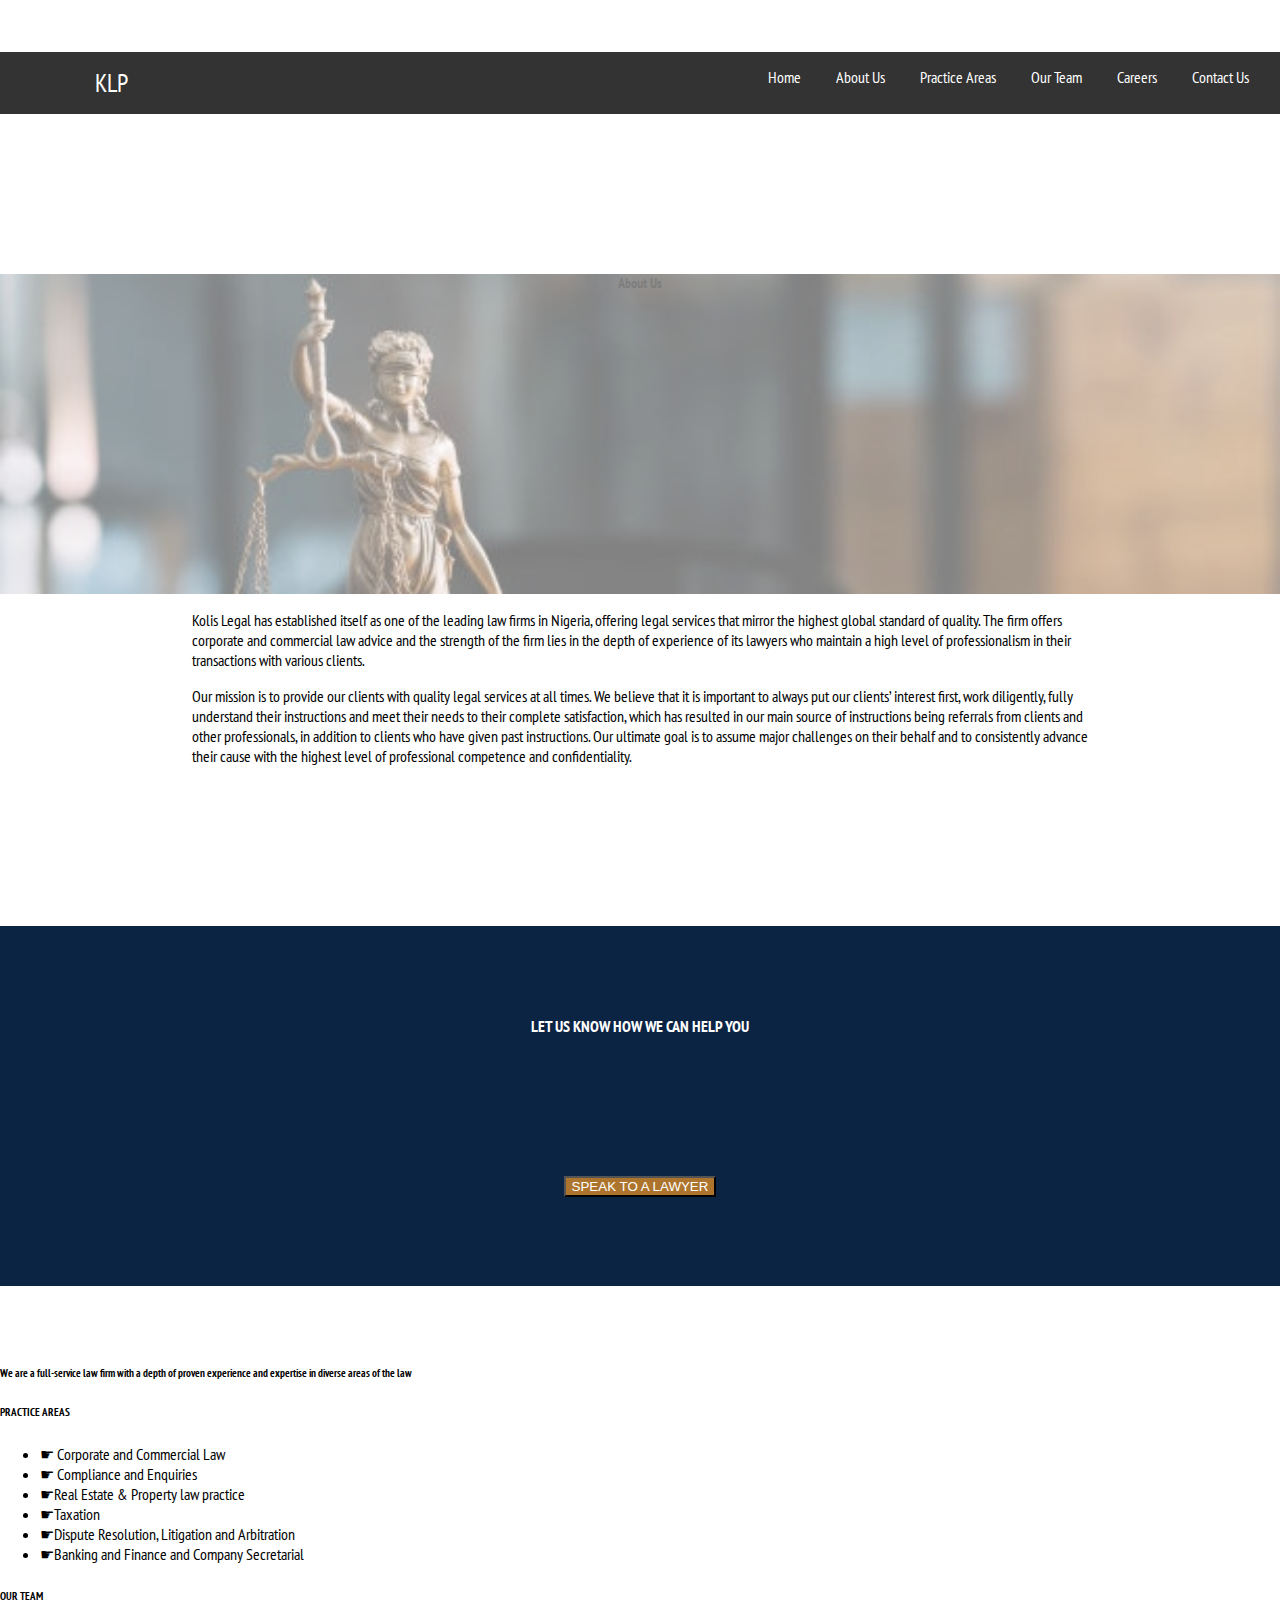
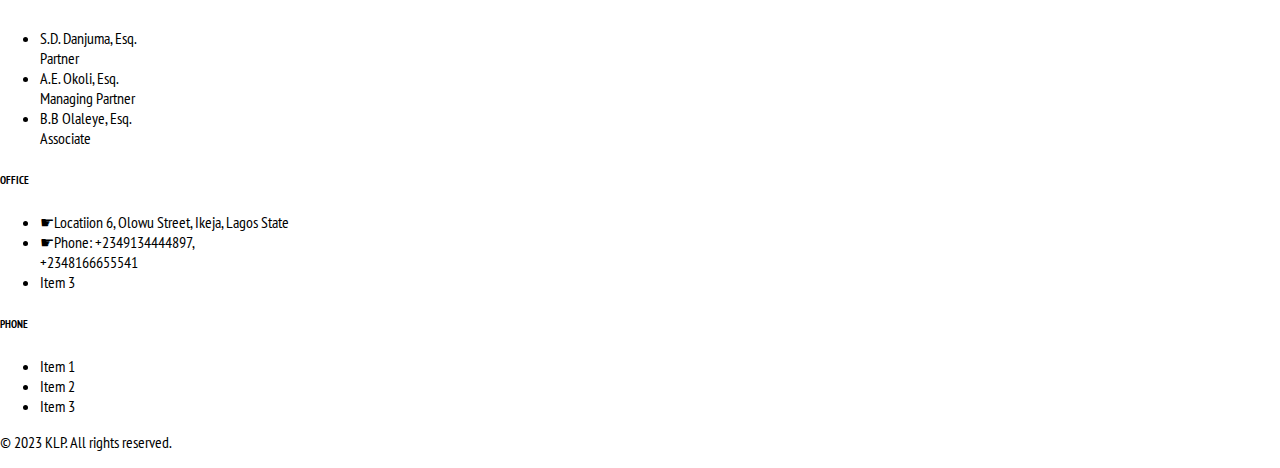
==== about.html @ 84a255ed "first commit" ====
<!DOCTYPE html>
<html lang="en">
<head>
    <meta charset="UTF-8">
    <link rel="stylesheet" href="styles.css">
    <meta name="viewport" content="width=device-width, initial-scale=1.0">
    <link rel="preconnect" href="https://fonts.googleapis.com">
    <link rel="preconnect" href="https://fonts.googleapis.com">
<link rel="preconnect" href="https://fonts.gstatic.com" crossorigin>
<link href="https://fonts.googleapis.com/css2?family=PT+Sans+Narrow:wght@400;700&display=swap" rel="stylesheet">
<link rel="preconnect" href="https://fonts.gstatic.com" crossorigin>
<link href="https://fonts.googleapis.com/css2?family=Montserrat:ital,wght@0,400;0,500;1,400&display=swap" rel="stylesheet">
    <link href="https://cdn.jsdelivr.net/npm/bootstrap@5.3.1/dist/css/bootstrap.min.css" rel="stylesheet" integrity="sha384-4bw+/aepP/YC94hEpVNVgiZdgIC5+VKNBQNGCHeKRQN+PtmoHDEXuppvnDJzQIu9" crossorigin="anonymous">
    <title>About us</title>
</head>
<body>
    <div class="navbar fixed-top">
        <div>
          <div class="logo">
              KLP 
          </div>
        </div>
      
        <div>
      <a href="klp.html">Home</a>
        <a href="about.html">About Us</a>
        <a href="area-of-practice.html">Practice Areas</a>
        <a href="#">Our Team</a>
        <!-- <a href="#">Insights</a> -->
        <a href="#">Careers</a>
        <a href="#">Contact Us</a>
        </div>
      </div>







      <div class="about-div-one">
        <h2 class="about-div-h2"> About Us</h2>
      </div>

<div class="about-us-feeds">
    <p class="about-us-para1">
        Kolis Legal has established itself as one of the leading law firms in Nigeria, 
        offering legal services that mirror the highest global standard of quality. 
        The firm offers corporate and commercial law advice and the strength of the firm
         lies in the depth of experience of its lawyers who maintain a high level of professionalism 
         in their transactions with various clients.
    </p>

    <p class="about-us-para2">

        Our mission is to provide our clients with quality legal services at all times. We believe that it is 
        important to always put our clients’ interest first, work diligently, fully understand their instructions 
        and meet their needs to their complete satisfaction, which has resulted in our main source of instructions being
         referrals from clients and other professionals, in addition to clients who have given past instructions.
        Our ultimate goal is to assume major challenges on their behalf and to consistently advance their cause with 
        the highest level of professional competence and confidentiality.
    </p>


</div>









      <section>
        <div class="container-fluid parent-div">
            <div class="row">
                <div class="col-md-6 centered-div">
                   
                    <div>
                        <h4 class="div-h4"> LET US KNOW HOW WE CAN HELP YOU </h4>
                    </div>
                </div>
                <div class="col-md-6 centered-div">
                    <!-- Child 2 -->
                    <div>
                        <button>
                        SPEAK TO A LAWYER
                        </button>
                    </div>
                </div>
            </div>
        </div>
    </section>
    
    
    
    <section>
        <footer class="footer footer-div">
            <div class="container">
                <div class="row">
                    <div class="col-md-3 text-justify">
                     
                        <h6>We are a full-service law firm with a depth of proven experience and expertise in diverse areas of the law </h6>
                       
                    </div>
                    <div class="col-md-3">
                        <!-- Footer Column 2 -->
                        <h6>PRACTICE AREAS</h6>
                        <ul class="text-left">
                            <li>&#9755; Corporate and Commercial Law</li>
                            <li>&#9755; Compliance and Enquiries</li>
                            <li>&#9755;Real Estate & Property law practice</li>
                            <li>&#9755;Taxation</li>
                            <li>&#9755;Dispute Resolution, Litigation and Arbitration</li>
                            <li>&#9755;Banking and Finance and Company Secretarial </li>
                        </ul>
                    </div>
                    <div class="col-md-3">
                        <!-- Footer Column 3 -->
                        <h6>OUR TEAM</h6>
                        <ul class="text-left text-decoration-none">
                            <li class="text-decoration-none">	S.D. Danjuma, Esq.  <br> Partner</li>
                            <li> A.E. Okoli, Esq. <br> Managing Partner</li>
                            <li>	B.B Olaleye, Esq. <br> Associate</li>
                        </ulclass="text-left">
                    </div>
                    <div class="col-md-3">
                        <!-- Footer Column 4 -->
                        <h6>OFFICE</h6>
                        <ul>
                            <li>&#9755;Locatiion 6, Olowu Street, Ikeja, Lagos State</li>
                            <li>	&#9755;Phone: +2349134444897, <br> +2348166655541</li>
                            <li>Item 3</li>
                        </ul>
                        <h6>PHONE</h6>
                        <ul>
                            <li>Item 1</li>
                            <li>Item 2</li>
                            <li>Item 3</li>
                        </ul>
                    </div>
                </div>
            </div>
        </footer>
    
        <!-- Copyright Div -->
        <div class="container text-center mt-4">
            <p>&copy; 2023 KLP. All rights reserved.</p>
        </div>
    </section>
    









</body>
</html>
---- styles.css ----
*, *::after, *::before{

  box-sizing: border-box;
}

body {
    margin:0;
    font-family: 'PT Sans Narrow', sans-serif!important;
    padding-top: 52px;
  }
  
  .navbar {
    background-color: #333;
    overflow: hidden;
    display: flex;
    justify-content: space-between;
    padding: 15px;
    
    margin-bottom: 9px;
  }
  
  .navbar a {
    
    
    color: white;
    text-align: center;
    padding: 14px 16px;
    padding-bottom: 5px;
    text-decoration: none;
  }
  
  .navbar a:hover, .navbar a:active {
    border-bottom: 2px solid white;

    
  }
  
  .logo {
    color: white;
    font-size: 25px;
    margin-left: 5rem;
  }

 /* carosel */
.carousel-section{
  margin: 0;
  padding: 0;
  display: flex;
  justify-content: center;
  align-items: center;
}

 .carousel-container {
  position: relative;
  overflow: hidden;
  width: 100%;
 
}

.carousel {
  height: 30rem;
  position: relative;
  display: flex;
  transition: transform 0.5s ease-in-out;
  -webkit-transition: transform 0.5s ease-in-out;
  -moz-transition: transform 0.5s ease-in-out;
  -ms-transition: transform 0.5s ease-in-out;
  -o-transition: transform 0.5s ease-in-out;
}

.carousel-slide {
  flex: 0 0 100%;
  height: 100%;
  width: 100%;
  background-size: cover;
  background-position: center;
  position: absolute;
  top: 0;
  left: 0;
}

.carousel-content {
  position: absolute;
  bottom: 10rem;
  left: 20px;
  background-color: rgba(255, 255, 255, 0.8);
  padding: 20px;
  box-shadow: 0px 0px 5px rgba(0, 0, 0, 0.2);
  border-radius: 5px;
  text-align: center;
  transform: translateY(20px);
  transition: transform 0.5s ease-in-out, opacity 0.5s ease-in-out;
}

h2 {
  font-size: 24px;
}

p {
  font-size: 16px;
}

.carousel-section a {
  text-decoration: none;
  background-color: #007bff;
  color: white;
  padding: 5px 10px;
  border-radius: 3px;
}

.carousel-dots {
  text-align: center;
  margin-top: 10px;

}

.dot {
 
  display: inline-block;
  width: 12px;
  height: 12px;
  background-color: #888;
  border-radius: 50%;
  margin: 0 5px;
  cursor: pointer;
  
}

.dot.active {
  background-color: #007bff;
}


/* about */

.about-div{
  
  font-family: 'Montserrat', sans-serif !important;
  margin-left: 4rem !important;
  margin-right: 4rem !important;
  color: white !important;
  padding-top: 4rem;
}

.description-div{
  margin-top: 50px;
  background-color: #240620;
  color: white !important;
  height: 35rem;
  padding-bottom: 30px;
}


.center-container {
  text-align: center;
}
.custom-button {
  padding: 7px 10px;
  background-color: white;
  color: rgb(29, 4, 4);
  border: none;
  border-radius: 5px;
  cursor: pointer;
  box-shadow: 0px 4px 6px rgba(0, 0, 0, 0.1);
  transition: box-shadow 0.3s ease-in-out;
}

.custom-button:hover {
  box-shadow: 0px 8px 12px rgba(0, 0, 0, 0.2);
}


/* <!-- AREAS OF PRACTICE --> */
.area-practice{
  margin-bottom: 5rem;
}
.custom-box {
  padding: 20px;
  text-align: center;
  background-color: #fff;
  box-shadow: 0px 0px 10px rgba(0, 0, 255, 0.2);
  transition: box-shadow 0.3s ease-in-out;
}

.custom-box:hover {
  box-shadow: 0px 0px 20px rgba(0, 0, 255, 0.5);
}

.custom-box img {
  max-width: 100%;
}

.custom-box h4 {
  margin-top: 10px;
  font-size: 20px;
}

.resized-image{
      width: 60px; 
    height: auto; 
}

.box-file{
  height: 15rem;
  margin-top: 5rem;
}


/* NEED A LAWYER SECTION */
.parent-div {
  background-color: #0c2444;
  padding: 20px; /* Add padding for spacing */
}

/* Custom CSS to center the child divs */
.centered-div {
  display: flex;
  justify-content: center;
  align-items: center;
  height: 10rem;
  color: white; /* Make the parent div full viewport height */
}

button{
  background-color: #ac742c;
  color: white;
}

/* footer */

.footer-div{
  margin-top: 5rem;
}


/* 
About-us page */
.about-div-one{
  height: 20rem;
  width: 100%;
  background-color: #0f4279;
  margin-left: 0 !important;
  margin-top: 10rem !important;
  background-image: url(images/istockphoto-1449334081-612x612.jpg);
  background-repeat: no-repeat;
  background-size: cover;
  opacity: 0.5;
}

.about-div-h2{
/* margin: auto; */
text-align: center;
margin-top: 80px;

}
.about-us-feeds{
  margin: auto;
  width: 70%;
  margin-top: 10px;
  margin-bottom: 10rem;
}


/* responsive media queries  */

@media screen and (max-width: 934px){
  .description-div{
    
    height: 50rem;
  }
}

@media screen and (max-width: 672px){
  .description-div{
    
    height: 65rem;
  }
}

@media screen and (max-width: 520px){
  .description-div{
    
    height: 90rem;
  }
}

.p-para {
  font-size: 15px;
  text-align: justify;
  padding-bottom: 15px;
}

h1, h2 {
  font-size: 14px;
}

.h4-para{
  text-align: justify;
  font-size: 18px;
  padding-bottom: 15px;
}

.areas-of-practice{
  text-align: center;
  padding-top: 30px;
}

.form-group{
  margin-bottom: 8px;
}
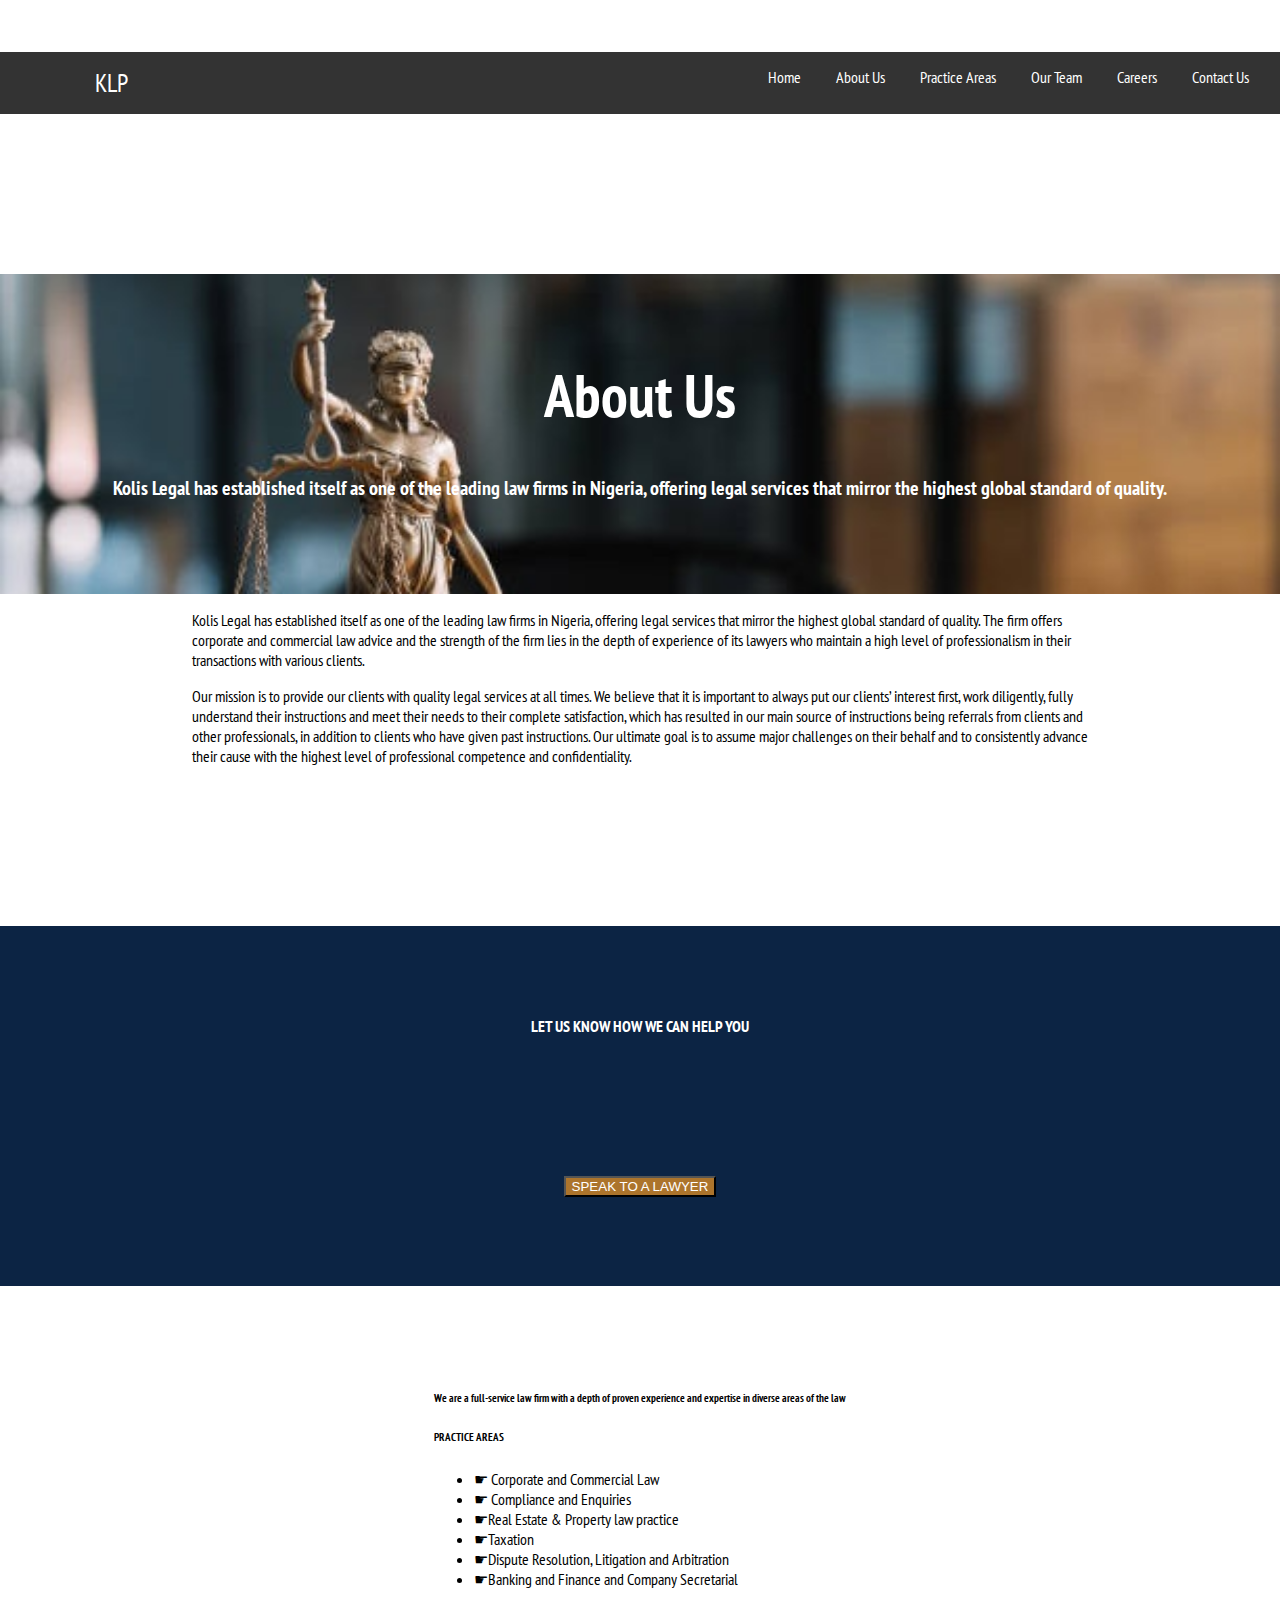
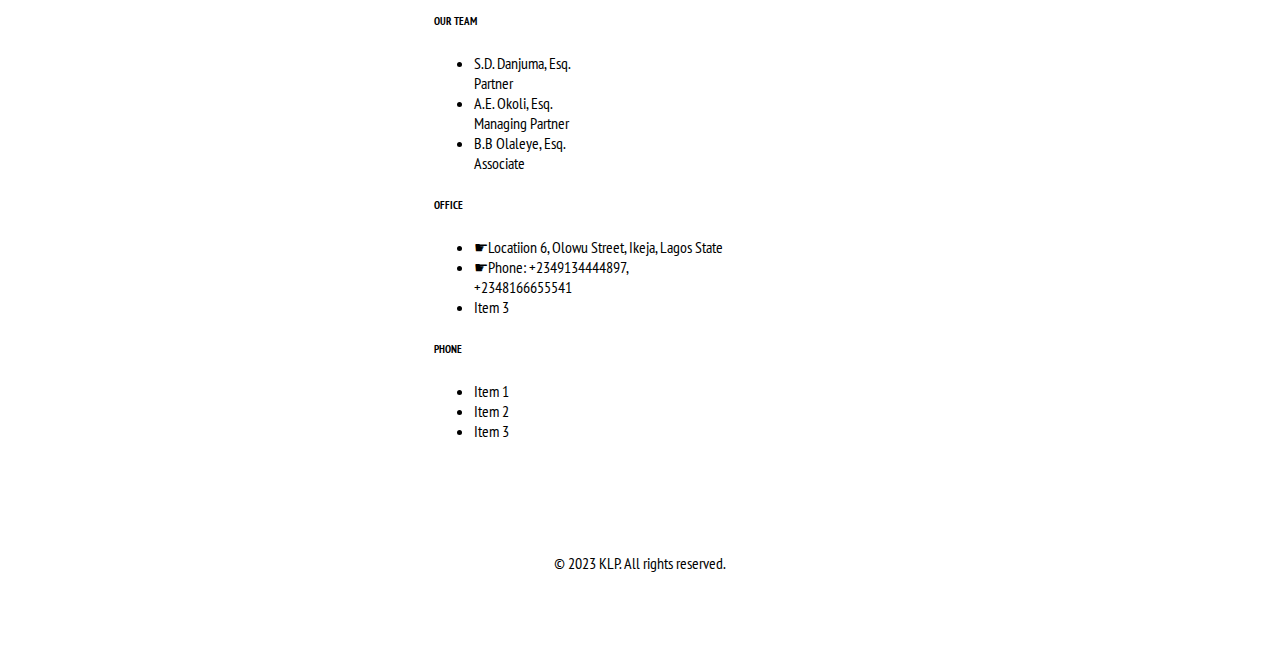
==== commit 41471e44: "add new" ====
--- a/about.html
+++ b/about.html
@@ -27,8 +27,8 @@
         <a href="area-of-practice.html">Practice Areas</a>
         <a href="#">Our Team</a>
         <!-- <a href="#">Insights</a> -->
-        <a href="#">Careers</a>
-        <a href="#">Contact Us</a>
+        <a href="career.html">Careers</a>
+        <a href="contact.html">Contact Us</a>
         </div>
       </div>
 
@@ -38,9 +38,20 @@
 
 
 
-      <div class="about-div-one">
-        <h2 class="about-div-h2"> About Us</h2>
-      </div>
+
+      <div class="career-first-div">
+        <h1 class="career-h1-div">
+            About Us <br> <span class="career-h1-span"> Kolis Legal has established itself as one of the leading law firms in Nigeria, offering legal services that mirror the highest global standard of quality.</span>
+        </h1>
+          </div>
+        
+
+
+
+
+
+
+
 
 <div class="about-us-feeds">
     <p class="about-us-para1">
--- a/styles.css
+++ b/styles.css
@@ -309,3 +309,95 @@
 .form-group{
   margin-bottom: 8px;
 }
+
+
+/* career page div */
+
+.career-first-div{
+  display: flex;
+  flex-direction: column;
+  justify-content: center; /* Vertical centering */
+  align-items: center; /* Horizontal centering */
+  height: 20rem;
+  width: 100%;
+  background-color: #0f4279;
+  margin-left: 0 !important;
+  margin-top: 10rem !important;
+  background-image: url(images/istockphoto-1449334081-612x612.jpg);
+  background-repeat: no-repeat;
+  background-size: cover;
+  
+}
+
+.career-h1-div{
+  text-align: center;
+  color: white;
+  font-size: 60px;
+}
+
+.career-h1-span{
+  font-size: 20px;
+}
+
+.career-second-div{
+  margin-top: 5rem;
+  height: 6rem;
+  text-align: center;
+  font-size: 10px;
+}
+
+/* form div css path */
+
+ /* Custom CSS for the form */
+ .container {
+  display: flex;
+  justify-content: center;
+  align-items: center;
+  /* height: 100vh; */
+  margin: auto;
+  margin-bottom: 5rem;
+}
+
+.custom-form {
+  width: 50%;
+  box-shadow: 0 4px 6px rgba(0, 0, 0, 0.1);
+  padding: 20px;
+  transition: box-shadow 0.3s;
+}
+
+.custom-form:hover {
+  box-shadow: 0 6px 10px rgba(0, 0, 0, 0.2);
+}
+
+.custom-form label {
+  display: block;
+  margin-bottom: 5px;
+}
+
+.custom-form input[type="text"],
+.custom-form input[type="email"],
+.custom-form input[type="file"] {
+  width: 100%;
+  padding: 10px;
+  margin-bottom: 10px;
+  border: 1px solid #ccc;
+  border-radius: 4px;
+}
+
+.custom-form input[type="file"] {
+  padding: 6px;
+}
+
+.custom-form button {
+  padding: 10px 20px;
+  background-color: #007BFF;
+  color: #fff;
+  border: none;
+  border-radius: 4px;
+  transition: background-color 0.3s;
+}
+
+.custom-form button:hover {
+  background-color: #0056b3;
+}
+
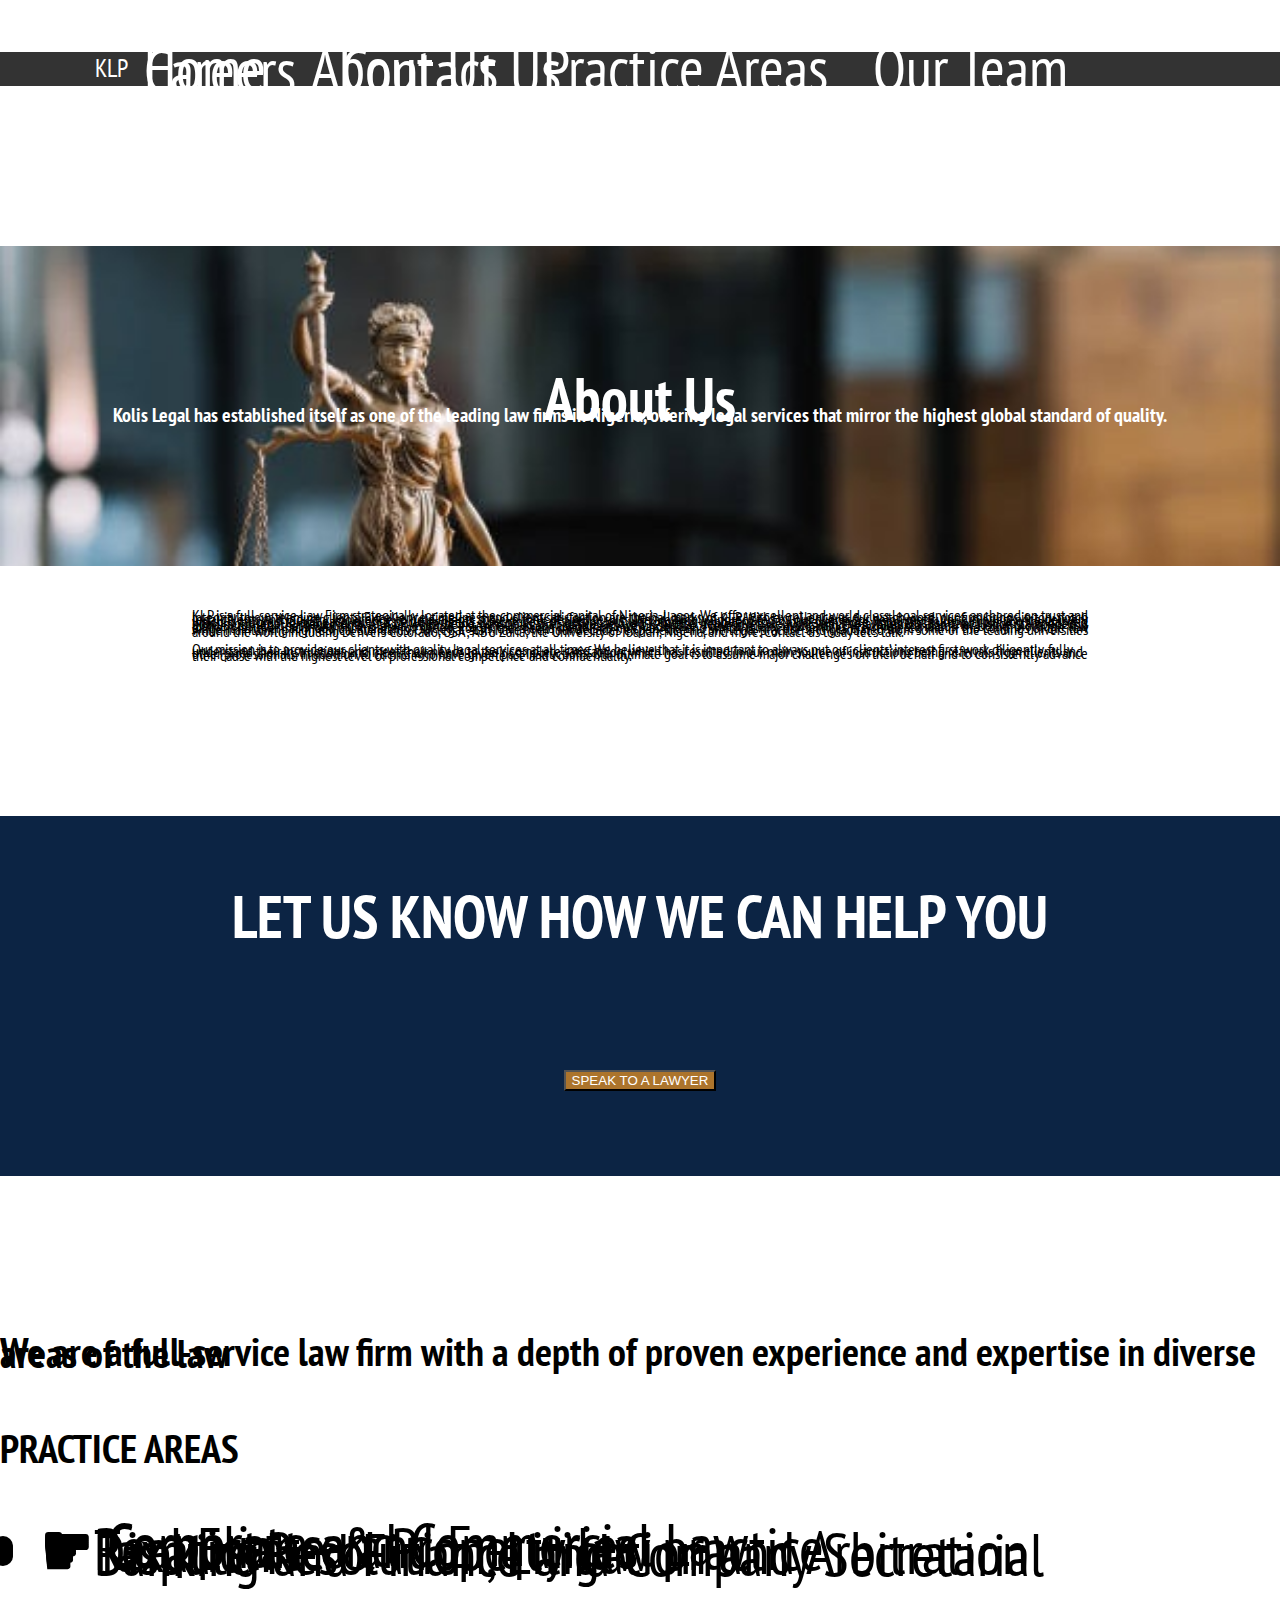
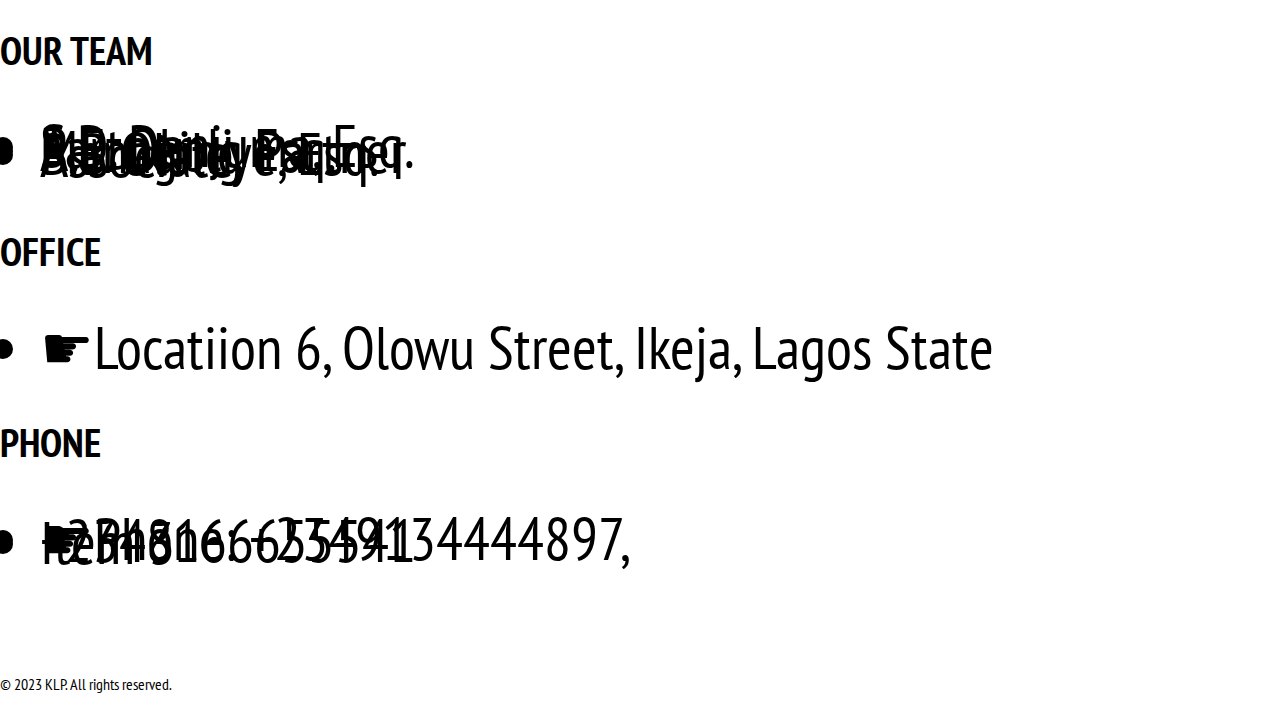
==== commit 95627279: "saturday edit" ====
--- a/about.html
+++ b/about.html
@@ -22,10 +22,10 @@
         </div>
       
         <div>
-      <a href="klp.html">Home</a>
+      <a href="index.html">Home</a>
         <a href="about.html">About Us</a>
         <a href="area-of-practice.html">Practice Areas</a>
-        <a href="#">Our Team</a>
+        <a href="team.html">Our Team</a>
         <!-- <a href="#">Insights</a> -->
         <a href="career.html">Careers</a>
         <a href="contact.html">Contact Us</a>
@@ -55,11 +55,15 @@
 
 <div class="about-us-feeds">
     <p class="about-us-para1">
-        Kolis Legal has established itself as one of the leading law firms in Nigeria, 
-        offering legal services that mirror the highest global standard of quality. 
-        The firm offers corporate and commercial law advice and the strength of the firm
-         lies in the depth of experience of its lawyers who maintain a high level of professionalism 
-         in their transactions with various clients.
+        KLP is a full service Law Firm strategically located at the commercial capital of Nigeria, Lagos. We offer excellent and world class legal services anchored on trust and integrity to our teeming clients.
+        Excellence, timeliness and client satisfaction are the hallmarks of KLP. 
+        With excellence as our watch word, our firm brings in top-notch legal talents and industry knowledge to help clients achieve their desired results. 
+        We are highly appreciated by our clients for being meticulous in our service delivery which is tailored to suit each client's peculiar needs.
+        The process of getting our work done is important to us, but even more important to us is achieving the desired goal in our legal engagements.
+        At KLP while being conscious that justice delayed is justice denied, yet we work with the awareness also that justice stampeded is justice crushed, that's why time is always of the essence in every assignment we undertake. Nevertheless, maintaining very high standards by being thorough and diligent is never sacrificed on the altar of speed.
+        For us, the means matters as much as the end which is why our services are rendered within the confines of the law while maintaining high ethical standards.
+        Our legal staff have over four decades experience in core legal practice and graduated from some of the leading universities around the world including Denvers Colorado, USA; ABU Zaria; the University of Ibadan, Nigeria, and more. Contact us today let’s talk.
+        
     </p>
 
     <p class="about-us-para2">
@@ -107,7 +111,7 @@
     
     
     <section>
-        <footer class="footer footer-div">
+        <footer class="footer footer-div" style="margin-bottom: 0px;">
             <div class="container">
                 <div class="row">
                     <div class="col-md-3 text-justify">
@@ -141,13 +145,11 @@
                         <h6>OFFICE</h6>
                         <ul>
                             <li>&#9755;Locatiion 6, Olowu Street, Ikeja, Lagos State</li>
-                            <li>	&#9755;Phone: +2349134444897, <br> +2348166655541</li>
-                            <li>Item 3</li>
+                         
                         </ul>
                         <h6>PHONE</h6>
                         <ul>
-                            <li>Item 1</li>
-                            <li>Item 2</li>
+                            <li>	&#9755;Phone: +2349134444897, <br> +2348166655541</li>
                             <li>Item 3</li>
                         </ul>
                     </div>
@@ -156,7 +158,7 @@
         </footer>
     
         <!-- Copyright Div -->
-        <div class="container text-center mt-4">
+        <div class="text-center">
             <p>&copy; 2023 KLP. All rights reserved.</p>
         </div>
     </section>
--- a/styles.css
+++ b/styles.css
@@ -1,13 +1,16 @@
 
-*, *::after, *::before{
+/* *, *::after, *::before{
 
   box-sizing: border-box;
-}
+} */
 
 body {
     margin:0;
     font-family: 'PT Sans Narrow', sans-serif!important;
     padding-top: 52px;
+    font-size: 60px;
+    line-height: 2px;
+    margin-bottom: 0;
   }
   
   .navbar {
@@ -169,6 +172,13 @@
 .custom-button:hover {
   box-shadow: 0px 8px 12px rgba(0, 0, 0, 0.2);
 }
+.form-space-control-2{
+  padding-bottom: 20px;
+  
+}
+.form-space-control{
+  margin-left: 40px;
+}
 
 
 /* <!-- AREAS OF PRACTICE --> */
@@ -326,6 +336,8 @@
   background-image: url(images/istockphoto-1449334081-612x612.jpg);
   background-repeat: no-repeat;
   background-size: cover;
+  margin-bottom: 3rem;
+  
   
 }
 
@@ -333,7 +345,12 @@
   text-align: center;
   color: white;
   font-size: 60px;
-}
+ 
+}
+.about-us-para1{
+  text-align: justify;
+}
+
 
 .career-h1-span{
   font-size: 20px;
@@ -401,3 +418,125 @@
   background-color: #0056b3;
 }
 
+
+
+/* contact page css  */
+
+.parent-div1 {
+  width: 100%;
+  display: flex;
+  /* justify-content: center;
+  align-items: center; */
+  /* height: 100vh; */
+  background-color: #0c2444;
+  margin-bottom: 5rem;
+  
+}
+
+/* First Child Div */
+.form-container {
+  width: 50%;
+  background: #fff;
+  border-radius: 10px;
+  padding: 20px;
+  box-shadow: 0 0 10px rgba(0, 0, 0, 0.2);
+  transition: all 0.3s ease;
+  margin-left: 5rem;
+  padding-top: 1rem;
+}
+
+.form-container label,
+.form-container input,
+.form-container textarea {
+  display: block;
+  margin-bottom: 10px;
+  width: 100%;
+  /* color: white; */
+}
+
+.form-container input[type="text"],
+.form-container input[type="email"],
+.form-container input[type="text"],
+.form-container textarea {
+  background-color: black;
+  color: white;
+  border: none;
+  padding: 10px;
+  border-radius: 5px;
+}
+
+/* Second Child Div */
+.content-container {
+  /* border-left: 1px solid #ccc; */
+  padding: 20px;
+  margin-left: 50px;
+}
+
+.content-container h1 {
+  margin-bottom: 20px;
+}
+
+/* Button */
+.btn {
+  background: #007bff;
+  color: #fff;
+  border: none;
+  padding: 10px 20px;
+  border-radius: 5px;
+  transition: all 0.3s ease;
+  cursor: pointer;
+}
+
+.btn:hover {
+  background: #010911;
+}
+
+
+.content-container{
+  color: white;
+}
+
+
+.map-div{
+  display: flex;
+  flex-direction: column;
+  align-content: center;
+  align-items: center;
+  background-color: #007bff;
+padding-bottom: 5rem;
+}
+
+iframe {
+  width: 100%;
+}
+
+
+
+@media screen and (max-width: 934px){
+  .parent-div1{
+    display: flex;
+  }
+}
+
+
+
+/* TEAM DIV CSS */
+.image-container {
+  text-align: center;
+  margin-bottom: 10rem;
+}
+
+.image-container img {
+  width: 50%;
+  transition: width 0.5s ease-in-out; /* You can adjust the transition properties as needed */
+}
+
+.image-container img:hover {
+  width: 65%; /* Adjust the final width on hover as needed */
+}
+
+
+
+
+
+
